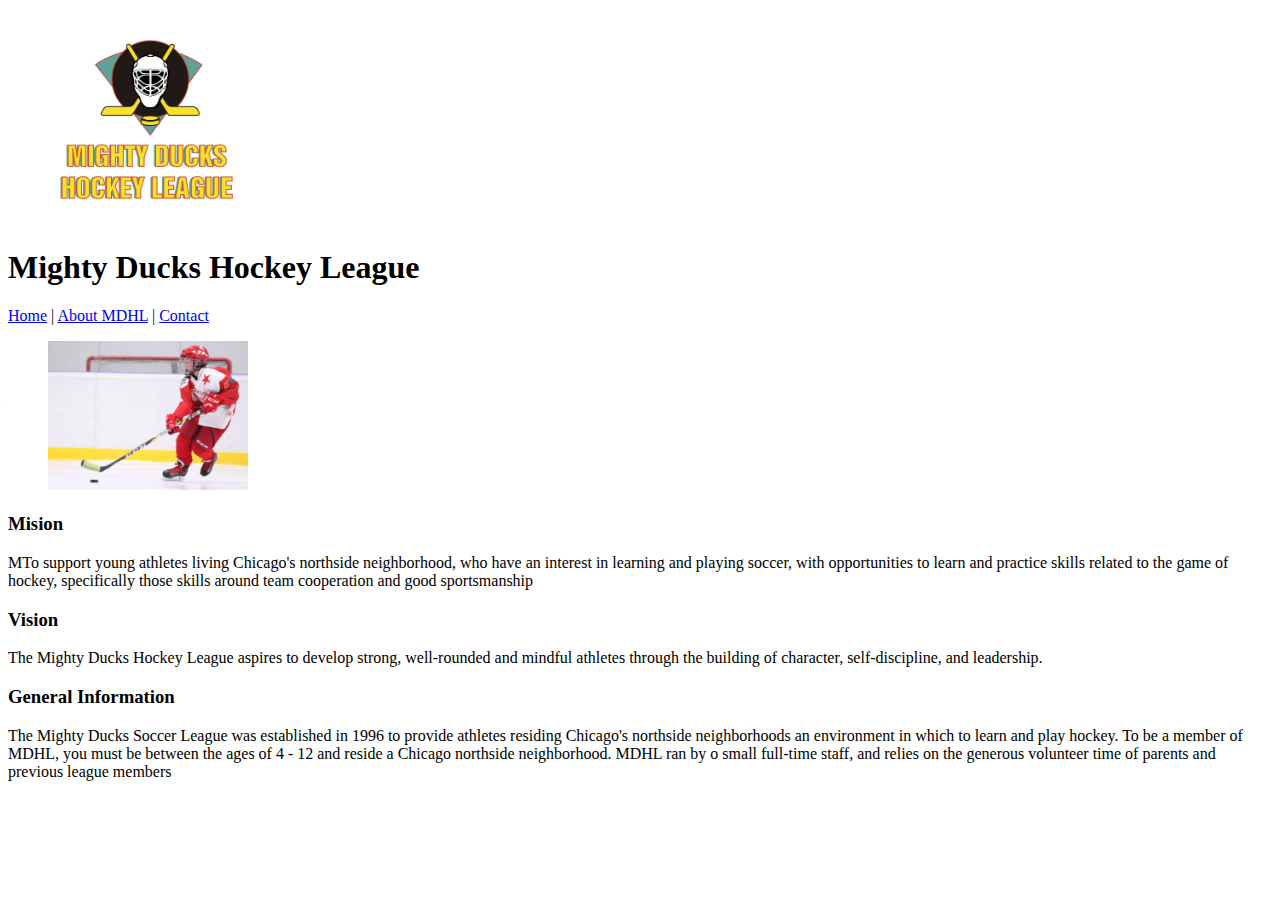
==== about.html @ 5719b26d "Primer commit" ====
<!DOCTYPE html>
<html lang="en">

<head>
    <meta charset="UTF-8">
    <meta http-equiv="X-UA-Compatible" content="IE=edge">
    <meta name="viewport" content="width=device-width, initial-scale=1.0">
    <link rel="shortcut icon" href="./assets/favicon.ico" type="image/x-icon">
    <title>Intro html</title>
</head>

<body>
    <header>
        <figure>
            <img src="./assets/Logo_Mighty_ducks.png" alt="Logo" width="200">
        </figure>
        <h1>Mighty Ducks Hockey League</h1>
    </header>
    <nav>
        <a href="./">Home</a> |
        <a href="./about.html">About MDHL</a> |
        <a href="./contact.html">Contact</a>
    </nav>
    <main>
        <figure>
            <img src="./assets/hockey2.jpg" alt="playing hockey" width="200">
        </figure>
        <article>
            <h3>Mision</h3>
            <p>MTo support young athletes living Chicago's northside neighborhood, who have an interest in
                learning and playing soccer, with opportunities to learn and practice skills related to the game of
                hockey, specifically those skills around team cooperation and good sportsmanship</p>
        </article>
        <article>
            <h3>Vision</h3>
            <p>The Mighty Ducks Hockey League aspires to develop strong, well-rounded and mindful athletes
                through the building of character, self-discipline, and leadership.</p>
        </article>
        <article>
            <h3>General Information</h3>
            <p>The Mighty Ducks Soccer League was established in 1996 to provide athletes residing
                Chicago's northside neighborhoods an environment in which to learn and play hockey. To be a
                member of MDHL, you must be between the ages of 4 - 12 and reside a Chicago northside
                neighborhood. MDHL ran by o small full-time staff, and relies on the generous volunteer time of
                parents and previous league members</p>
        </article>
    </main>
</body>

</html>
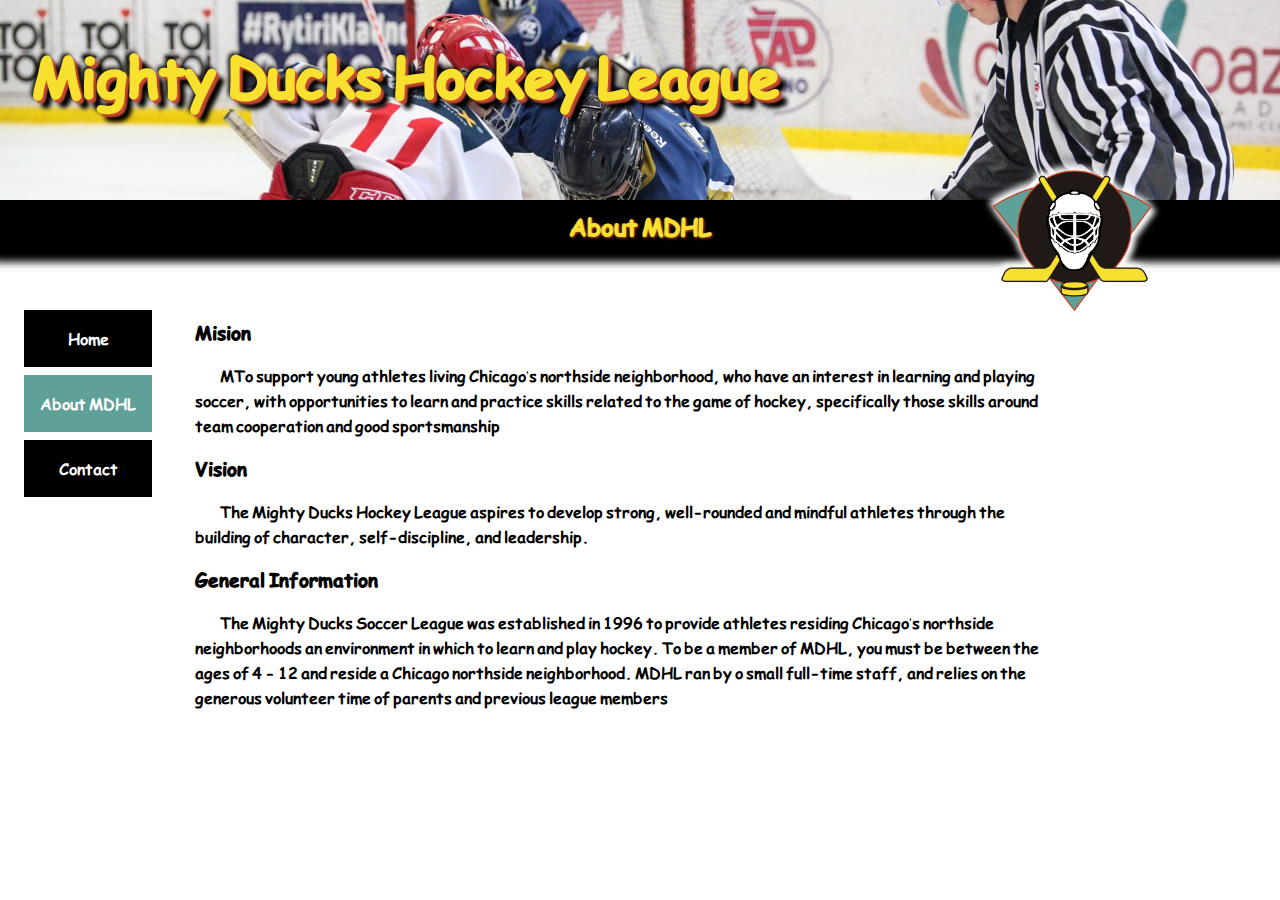
==== commit caabc9f9: "Todas las paginas con css Cambio de nombre de clases e id" ====
--- a/about.html
+++ b/about.html
@@ -6,44 +6,48 @@
     <meta http-equiv="X-UA-Compatible" content="IE=edge">
     <meta name="viewport" content="width=device-width, initial-scale=1.0">
     <link rel="shortcut icon" href="./assets/favicon.ico" type="image/x-icon">
-    <title>Intro html</title>
+    <link rel="stylesheet" href="./assets/style.css">
+    <title>Mighty Ducks Hockey League - About</title>
 </head>
 
 <body>
     <header>
-        <figure>
-            <img src="./assets/Logo_Mighty_ducks.png" alt="Logo" width="200">
+        <h1 id="title">Mighty Ducks Hockey League</h1>
+        <figure id="logo">
+            <img src="./assets/new_logo.png" alt="Logo">
         </figure>
-        <h1>Mighty Ducks Hockey League</h1>
+        <h2 id="subtitle">About MDHL</h2>
     </header>
     <nav>
-        <a href="./">Home</a> |
-        <a href="./about.html">About MDHL</a> |
+        <a href="/">Home</a>
+        <a class="active" href="./about.html">About MDHL</a>
         <a href="./contact.html">Contact</a>
     </nav>
     <main>
-        <figure>
+        <div id="about">
+            <article>
+                <h3>Mision</h3>
+                <p>MTo support young athletes living Chicago's northside neighborhood, who have an interest in
+                    learning and playing soccer, with opportunities to learn and practice skills related to the game of
+                    hockey, specifically those skills around team cooperation and good sportsmanship</p>
+            </article>
+            <article>
+                <h3>Vision</h3>
+                <p>The Mighty Ducks Hockey League aspires to develop strong, well-rounded and mindful athletes
+                    through the building of character, self-discipline, and leadership.</p>
+            </article>
+            <article>
+                <h3>General Information</h3>
+                <p>The Mighty Ducks Soccer League was established in 1996 to provide athletes residing
+                    Chicago's northside neighborhoods an environment in which to learn and play hockey. To be a
+                    member of MDHL, you must be between the ages of 4 - 12 and reside a Chicago northside
+                    neighborhood. MDHL ran by o small full-time staff, and relies on the generous volunteer time of
+                    parents and previous league members</p>
+            </article>
+        </div>
+        <figure class="photo">
             <img src="./assets/hockey2.jpg" alt="playing hockey" width="200">
         </figure>
-        <article>
-            <h3>Mision</h3>
-            <p>MTo support young athletes living Chicago's northside neighborhood, who have an interest in
-                learning and playing soccer, with opportunities to learn and practice skills related to the game of
-                hockey, specifically those skills around team cooperation and good sportsmanship</p>
-        </article>
-        <article>
-            <h3>Vision</h3>
-            <p>The Mighty Ducks Hockey League aspires to develop strong, well-rounded and mindful athletes
-                through the building of character, self-discipline, and leadership.</p>
-        </article>
-        <article>
-            <h3>General Information</h3>
-            <p>The Mighty Ducks Soccer League was established in 1996 to provide athletes residing
-                Chicago's northside neighborhoods an environment in which to learn and play hockey. To be a
-                member of MDHL, you must be between the ages of 4 - 12 and reside a Chicago northside
-                neighborhood. MDHL ran by o small full-time staff, and relies on the generous volunteer time of
-                parents and previous league members</p>
-        </article>
     </main>
 </body>
 
--- a/assets/style.css
+++ b/assets/style.css
@@ -0,0 +1,134 @@
+* {
+    margin: 0;
+    padding: 0;
+    box-sizing: border-box;
+    font-family: Attari_Salees, 'Segoe UI', Tahoma, Geneva, Verdana, sans-serif;
+    color: black;
+}
+
+@font-face {
+    font-family: Attari_Salees;
+    src: url("./Attari_Salees.ttf");
+}
+
+header {
+    background-image: url("./design1_image1.jpg");
+    background-size: cover;
+    background-position: center 30%;
+    background-repeat: no-repeat;
+    box-shadow: 0 0 8px 8px black;
+}
+
+header #title {
+    display: block;
+    padding: 2rem;
+    padding-bottom: 5rem;
+    font-size: 3.5rem;
+    color: rgba(248, 225, 46);
+    text-shadow: 3px 3px 2px rgba(198, 72, 50), 8px 8px 4px black,
+    -2px -2px 4px black;
+}
+
+header #subtitle {
+    display: block;
+    padding: 0.5rem;
+    text-align: center;
+    background-color: black;
+    color: rgba(248, 225, 46);
+    text-shadow: 1px 1px 3px rgba(198, 72, 50), 1px 1px 3px black;
+}
+
+header #logo {
+    display: block;
+    position: relative;
+}
+
+header #logo img {
+    width: 10rem;
+    -webkit-filter: drop-shadow(4px 4px 3px white) drop-shadow(-4px -4px 3px white);
+    filter: drop-shadow(4px 4px 3px white) drop-shadow(-4px -4px 3px white);
+    position: absolute;
+    right: 10%;
+    bottom: -7rem;
+}
+
+nav {
+    display: inline-block;
+    margin-top: 3rem;
+    margin-left: 1rem;
+    vertical-align: top;
+}
+
+nav>a {
+    display: block;
+    color: white;
+    padding: 1rem;
+    margin: 0.5rem;
+    background-color: black;
+    text-decoration: none;
+    transition: background-color 0.2s;
+    text-align: center;
+}
+
+nav>a.active {
+    background-color: rgba(95, 161, 153);
+}
+
+main {
+    display: inline-block;
+    margin-top: 3rem;
+    margin-left: 1rem;
+    margin-right: 1rem;
+    margin-bottom: 2rem;
+    vertical-align: top;
+    max-width: 70vw;
+}
+
+#calendar {
+    display: inline-block;
+    padding: 1rem;
+}
+
+#calendar>.event {
+    margin-bottom: 2rem;
+}
+
+#calendario p {
+    padding-top: 1rem;
+    padding-bottom: 1rem;
+    text-indent: 25px;
+}
+
+a[href^="mailto:"]{
+    color: blue;
+    font-weight: normal;
+    text-decoration: none;
+}
+
+#contact-info {
+    display: inline-block;
+    padding: 1rem;
+}
+
+#about {
+    display: inline-block;
+    padding: 1rem;
+}
+
+#about p {
+    padding-top: 1rem;
+    padding-bottom: 1rem;
+    text-indent: 25px;
+}
+
+.photo {
+    display: none;
+    vertical-align: top;
+    margin-top: 2rem;
+}
+
+nav>a:hover {
+    background-color: grey;
+    transition: background-color 0.2s;
+}
+
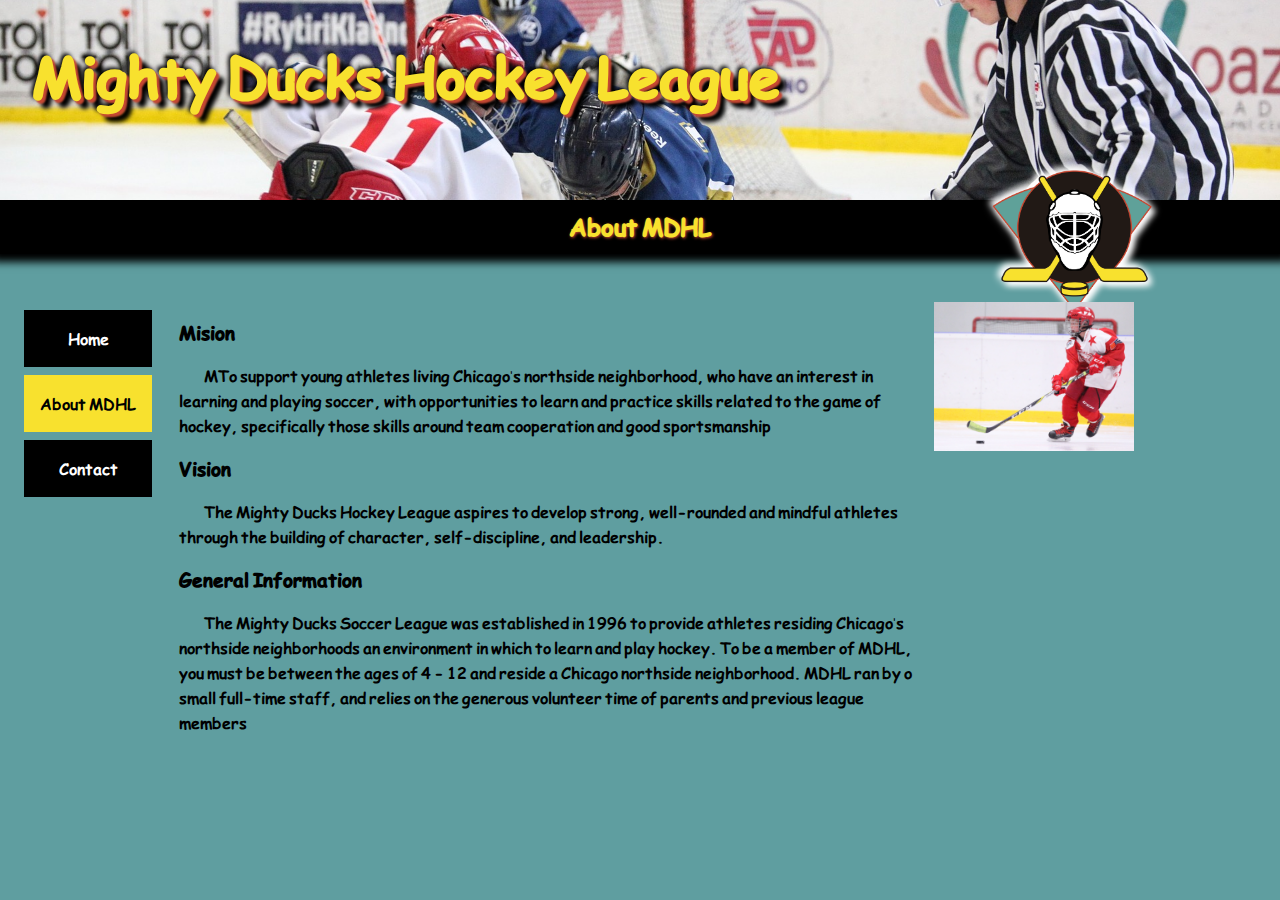
==== commit 6efd563d: "*aside *nuevo favicon *imagen con efecto" ====
--- a/about.html
+++ b/about.html
@@ -45,10 +45,12 @@
                     parents and previous league members</p>
             </article>
         </div>
-        <figure class="photo">
-            <img src="./assets/hockey2.jpg" alt="playing hockey" width="200">
-        </figure>
     </main>
+    <aside>
+    <figure class="photo">
+        <img src="./assets/hockey2.jpg" alt="playing hockey" width="200">
+    </figure>
+</aside>
 </body>
 
 </html>--- a/assets/style.css
+++ b/assets/style.css
@@ -4,6 +4,10 @@
     box-sizing: border-box;
     font-family: Attari_Salees, 'Segoe UI', Tahoma, Geneva, Verdana, sans-serif;
     color: black;
+}
+
+body {
+    background-color: cadetblue;
 }
 
 @font-face {
@@ -71,17 +75,20 @@
 }
 
 nav>a.active {
-    background-color: rgba(95, 161, 153);
+    background-color: rgba(248, 225, 46);
+    color: black;
+}
+
+nav>a:hover:not(.active) {
+    background-color: grey;
+    transition: background-color 0.2s;
 }
 
 main {
     display: inline-block;
-    margin-top: 3rem;
-    margin-left: 1rem;
-    margin-right: 1rem;
-    margin-bottom: 2rem;
+    padding-top: 3rem;
     vertical-align: top;
-    max-width: 70vw;
+    max-width: 60%;
 }
 
 #calendar {
@@ -121,14 +128,46 @@
     text-indent: 25px;
 }
 
-.photo {
-    display: none;
+aside {
+    display: inline-block;
+    margin-top: 3rem;
+    margin-right: 1rem;
     vertical-align: top;
-    margin-top: 2rem;
 }
 
-nav>a:hover {
-    background-color: grey;
-    transition: background-color 0.2s;
+.photo  {
+    position: relative;
+    overflow: clip;
+    background-color: black;
+    display: inline-block;
+    vertical-align: middle !important;
 }
 
+.photo img {
+    transition: transform .2s ease-in-out, opacity 0.2s ease-in-out;
+    opacity: 1;
+    vertical-align: top;
+    object-fit: cover;
+    transform: scale(100%);
+}
+
+.photo img:hover {
+    transition: transform .2s ease-in-out, opacity 0.2s ease-in-out;
+    opacity: 0.5;
+    vertical-align: top;
+    transform: scale(120%);
+}
+
+.photo span {
+    pointer-events: none;
+    font-size: 2rem;
+    display: inline-block;
+    position: absolute;
+    text-align: center;
+    width: 100%;
+    height: 100%;
+    top: 30%;
+    left: 0;
+    color: black;
+    z-index: 1;
+}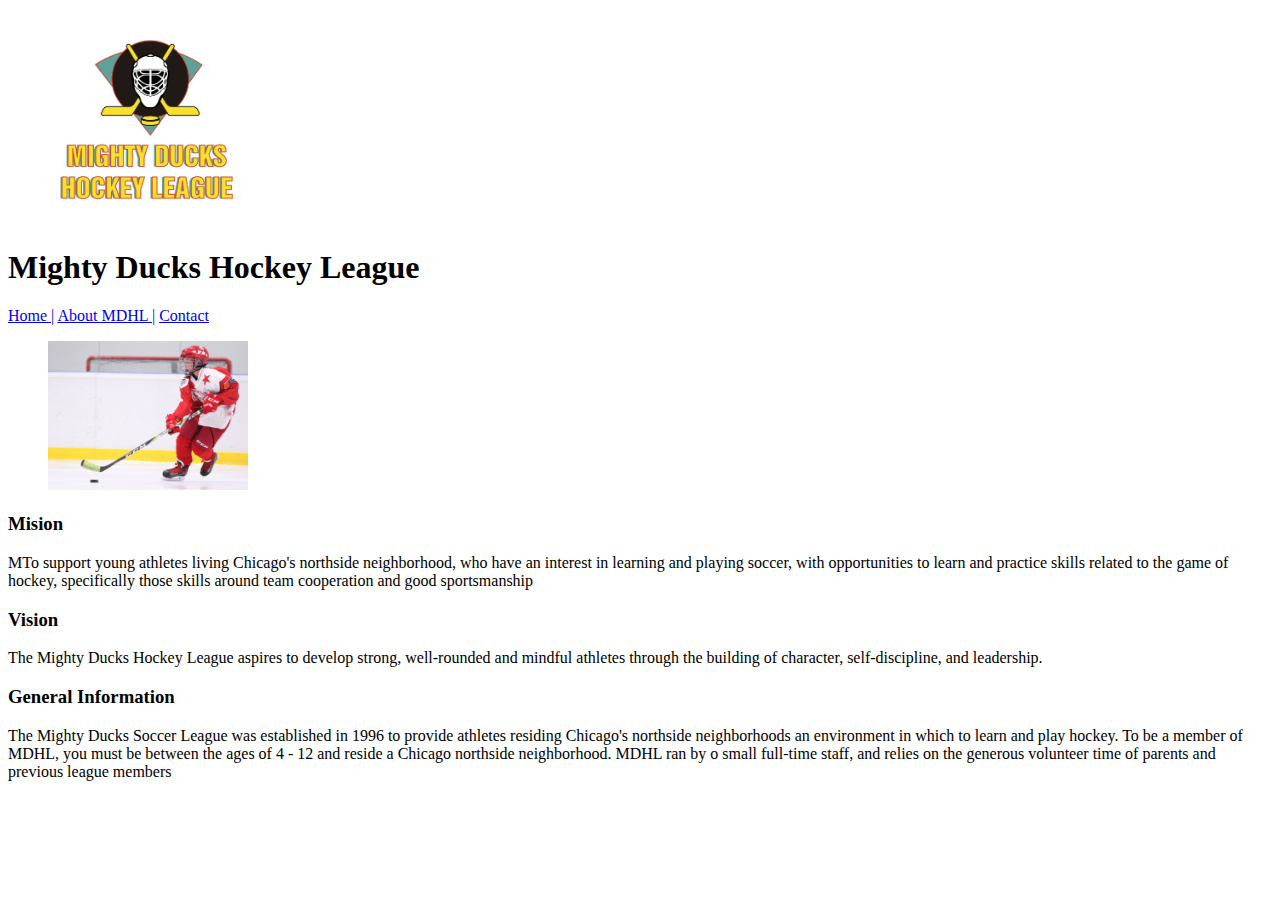
==== commit 0112732d: "Correcciones" ====
--- a/about.html
+++ b/about.html
@@ -6,51 +6,45 @@
     <meta http-equiv="X-UA-Compatible" content="IE=edge">
     <meta name="viewport" content="width=device-width, initial-scale=1.0">
     <link rel="shortcut icon" href="./assets/favicon.ico" type="image/x-icon">
-    <link rel="stylesheet" href="./assets/style.css">
-    <title>Mighty Ducks Hockey League - About</title>
+    <title>Mighty Ducks Hockey League - About MDHL</title>
 </head>
 
 <body>
     <header>
-        <h1 id="title">Mighty Ducks Hockey League</h1>
-        <figure id="logo">
-            <img src="./assets/new_logo.png" alt="Logo">
+        <figure>
+            <img src="./assets/Logo_Mighty_ducks.png" alt="Logo" width="200">
         </figure>
-        <h2 id="subtitle">About MDHL</h2>
+        <h1>Mighty Ducks Hockey League</h1>
     </header>
     <nav>
-        <a href="/">Home</a>
-        <a class="active" href="./about.html">About MDHL</a>
+        <a href="./">Home |</a>
+        <a href="./about.html">About MDHL |</a>
         <a href="./contact.html">Contact</a>
     </nav>
     <main>
-        <div id="about">
-            <article>
-                <h3>Mision</h3>
-                <p>MTo support young athletes living Chicago's northside neighborhood, who have an interest in
-                    learning and playing soccer, with opportunities to learn and practice skills related to the game of
-                    hockey, specifically those skills around team cooperation and good sportsmanship</p>
-            </article>
-            <article>
-                <h3>Vision</h3>
-                <p>The Mighty Ducks Hockey League aspires to develop strong, well-rounded and mindful athletes
-                    through the building of character, self-discipline, and leadership.</p>
-            </article>
-            <article>
-                <h3>General Information</h3>
-                <p>The Mighty Ducks Soccer League was established in 1996 to provide athletes residing
-                    Chicago's northside neighborhoods an environment in which to learn and play hockey. To be a
-                    member of MDHL, you must be between the ages of 4 - 12 and reside a Chicago northside
-                    neighborhood. MDHL ran by o small full-time staff, and relies on the generous volunteer time of
-                    parents and previous league members</p>
-            </article>
-        </div>
+        <figure>
+            <img src="./assets/hockey2.jpg" alt="playing hockey" width="200">
+        </figure>
+        <article>
+            <h3>Mision</h3>
+            <p>MTo support young athletes living Chicago's northside neighborhood, who have an interest in
+                learning and playing soccer, with opportunities to learn and practice skills related to the game of
+                hockey, specifically those skills around team cooperation and good sportsmanship</p>
+        </article>
+        <article>
+            <h3>Vision</h3>
+            <p>The Mighty Ducks Hockey League aspires to develop strong, well-rounded and mindful athletes
+                through the building of character, self-discipline, and leadership.</p>
+        </article>
+        <article>
+            <h3>General Information</h3>
+            <p>The Mighty Ducks Soccer League was established in 1996 to provide athletes residing
+                Chicago's northside neighborhoods an environment in which to learn and play hockey. To be a
+                member of MDHL, you must be between the ages of 4 - 12 and reside a Chicago northside
+                neighborhood. MDHL ran by o small full-time staff, and relies on the generous volunteer time of
+                parents and previous league members</p>
+        </article>
     </main>
-    <aside>
-    <figure class="photo">
-        <img src="./assets/hockey2.jpg" alt="playing hockey" width="200">
-    </figure>
-</aside>
 </body>
 
 </html>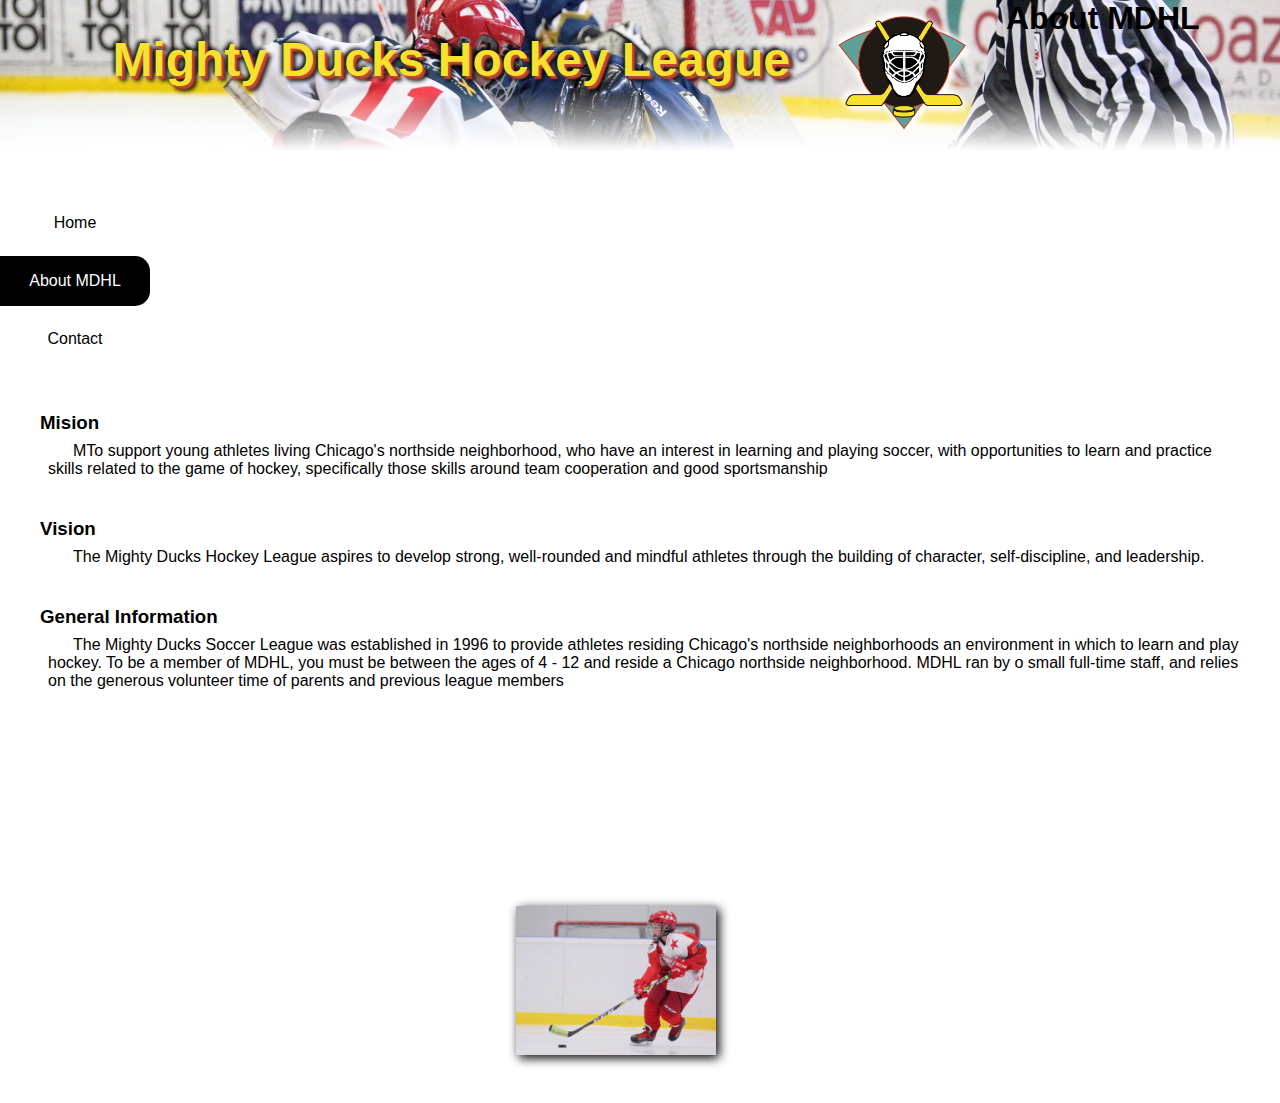
==== commit 8069a4a2: "Correcciones finales task2" ====
--- a/about.html
+++ b/about.html
@@ -6,45 +6,51 @@
     <meta http-equiv="X-UA-Compatible" content="IE=edge">
     <meta name="viewport" content="width=device-width, initial-scale=1.0">
     <link rel="shortcut icon" href="./assets/favicon.ico" type="image/x-icon">
-    <title>Mighty Ducks Hockey League - About MDHL</title>
+    <link rel="stylesheet" href="./assets/style.css">
+    <title>Mighty Ducks Hockey League - About</title>
 </head>
 
 <body>
     <header>
-        <figure>
-            <img src="./assets/Logo_Mighty_ducks.png" alt="Logo" width="200">
+        <h1 id="title">Mighty Ducks Hockey League</h1>
+        <figure id="logo">
+            <img src="./assets/new_logo.png" alt="Logo">
         </figure>
-        <h1>Mighty Ducks Hockey League</h1>
+        <h2 id="subtitle">About MDHL</h2>
     </header>
     <nav>
-        <a href="./">Home |</a>
-        <a href="./about.html">About MDHL |</a>
+        <a href="./index.html">Home</a>
+        <a href="#" class="active">About MDHL</a>
         <a href="./contact.html">Contact</a>
     </nav>
     <main>
-        <figure>
-            <img src="./assets/hockey2.jpg" alt="playing hockey" width="200">
-        </figure>
-        <article>
-            <h3>Mision</h3>
-            <p>MTo support young athletes living Chicago's northside neighborhood, who have an interest in
-                learning and playing soccer, with opportunities to learn and practice skills related to the game of
-                hockey, specifically those skills around team cooperation and good sportsmanship</p>
-        </article>
-        <article>
-            <h3>Vision</h3>
-            <p>The Mighty Ducks Hockey League aspires to develop strong, well-rounded and mindful athletes
-                through the building of character, self-discipline, and leadership.</p>
-        </article>
-        <article>
-            <h3>General Information</h3>
-            <p>The Mighty Ducks Soccer League was established in 1996 to provide athletes residing
-                Chicago's northside neighborhoods an environment in which to learn and play hockey. To be a
-                member of MDHL, you must be between the ages of 4 - 12 and reside a Chicago northside
-                neighborhood. MDHL ran by o small full-time staff, and relies on the generous volunteer time of
-                parents and previous league members</p>
-        </article>
+        <div id="about">
+            <article>
+                <h3>Mision</h3>
+                <p>MTo support young athletes living Chicago's northside neighborhood, who have an interest in
+                    learning and playing soccer, with opportunities to learn and practice skills related to the game of
+                    hockey, specifically those skills around team cooperation and good sportsmanship</p>
+            </article>
+            <article>
+                <h3>Vision</h3>
+                <p>The Mighty Ducks Hockey League aspires to develop strong, well-rounded and mindful athletes
+                    through the building of character, self-discipline, and leadership.</p>
+            </article>
+            <article>
+                <h3>General Information</h3>
+                <p>The Mighty Ducks Soccer League was established in 1996 to provide athletes residing
+                    Chicago's northside neighborhoods an environment in which to learn and play hockey. To be a
+                    member of MDHL, you must be between the ages of 4 - 12 and reside a Chicago northside
+                    neighborhood. MDHL ran by o small full-time staff, and relies on the generous volunteer time of
+                    parents and previous league members</p>
+            </article>
+        </div>
     </main>
+    <aside>
+    <figure class="photo">
+        <img src="./assets/hockey2.jpg" alt="playing hockey" width="200">
+    </figure>
+</aside>
 </body>
 
 </html>--- a/assets/style.css
+++ b/assets/style.css
@@ -0,0 +1,416 @@
+/* GENERALES */
+
+* {
+    margin: 0;
+    padding: 0;
+    box-sizing: border-box;
+    /* font-family: Attari_Salees, 'Segoe UI', Tahoma, Geneva, Verdana, sans-serif; */
+    font-family: 'Lato', sans-serif;
+    color: black;
+}
+
+@font-face {
+    font-family: Attari_Salees;
+    src: url("./Attari_Salees.ttf");
+}
+
+#subtitle {
+    display: flex;
+    align-self: flex-start;
+    justify-self: center;
+    padding-left: 1.5rem;
+    padding-bottom: 1.5rem;
+    font-size: 2rem;
+    color: black;
+    animation-name: glow;
+    animation-duration: 2s;
+    animation-iteration-count: infinite;
+}
+
+@keyframes glow {
+    0% {
+        text-shadow: none;
+    }
+
+    50% {
+        text-shadow: 1px 1px 5px rgb(255, 65, 255), 1px 1px 5px rgb(255, 255, 255);
+    }
+
+    100% {
+        text-shadow: none;
+    }
+
+}
+
+#subtitle2 {
+    display: flex;
+    align-self: flex-start;
+    justify-self: center;
+    padding-left: 2rem;
+    padding-bottom: 1.5rem;
+    font-size: 1.5rem;
+    color: black;
+}
+
+
+main {
+    flex-grow: 1;
+    display: flex;
+    flex-direction: column;
+    padding-left: 1rem;
+    padding-right: 1rem;
+    padding-top: 3rem;
+    padding-bottom: 3rem;
+}
+
+a[href^="mailto:"] {
+    color: blue;
+    font-weight: normal;
+    text-decoration: none;
+}
+
+.gradient-headline {
+    padding-bottom: 0.5rem;
+    padding-top: 0.5rem;
+    padding-left: 0.5rem;
+    font-size: 1.2rem;
+    background: linear-gradient(90deg, rgb(112, 3, 103) 40%, rgba(0, 212, 255, 0.5) 80%, rgba(0, 212, 255, 0) 100%);
+    color: azure;
+}
+
+.col-con-borde {
+    border: 1px solid black;
+}
+
+.container {
+    display: flex;
+}
+
+/* BANNER */
+
+header {
+    display: flex;
+    flex-wrap: wrap;
+    justify-content: center;
+    background-image: linear-gradient(180deg, rgba(0, 0, 0, 0) 60%, rgb(255, 255, 255)), url("./design1_image1.jpg");
+    background-size: cover;
+    background-position: center 30%;
+    background-repeat: no-repeat;
+}
+
+header #title {
+    padding: 2rem;
+    /* font-family: Attari_Salees; */
+    font-size: 3rem;
+    color: rgba(248, 225, 46);
+    text-shadow: 3px 3px 2px rgba(198, 72, 50), 5px 5px 4px black,
+        -2px -2px 4px black;
+}
+
+header #logo {
+    padding: 1rem;
+}
+
+header #logo img {
+    width: 8rem;
+    -webkit-filter: drop-shadow(4px 4px 3px white) drop-shadow(-4px -4px 3px white);
+    filter: drop-shadow(4px 4px 3px white) drop-shadow(-4px -4px 3px white);
+}
+
+/* NAVIGATION BAR */
+
+nav {
+    margin-top: 3rem;
+    display: flex;
+    flex-direction: column;
+    flex-wrap: wrap;
+    gap: 0.5rem;
+}
+
+nav>a {
+    transition: .2s ease-in-out;
+    color: blaCK;
+    padding: 1rem;
+    text-decoration: none;
+    text-align: center;
+    width: 150px;
+    background: linear-gradient(to left, rgba(255, 255, 255, 1) 50%, rgba(0, 0, 0, 0.1) 50%) right;
+    border-radius: 0 15px 15px 0;
+    background-size: 200%;
+    transition: .2s ease-in-out;
+
+}
+
+nav>a.active {
+    background: rgb(0, 0, 0);
+    color: rgb(255, 255, 255);
+}
+
+nav>a:hover:not(.active) {
+    background-position: left;
+    background-color: rgb(255, 255, 255, 0);
+    transition: 0.3s;
+}
+
+/* HOME */
+
+#calendar {
+    display: flex;
+    flex-grow: 1;
+    flex-wrap: wrap;
+    padding-left: 1.5rem;
+    align-items: flex-start;
+    align-content: flex-start;
+}
+
+
+#calendar>.event {
+    width: 300px;
+    height: 200px;
+    display: flex;
+    flex-direction: column;
+    padding: 1rem;
+    transition: transform .1s ease-in-out;
+}
+
+#calendar>.event:hover {
+    transform: translate(2px, -4px);
+}
+
+#calendar>.event h3 {
+    display: flex;
+}
+
+#calendar>.event .day {
+    color: azure;
+    background-color: black;
+    padding: 1rem;
+    border-radius: 15px 0 0 0;
+    box-shadow: 2px 2px 5px black;
+}
+
+#calendar>.event .month {
+    color: rgb(255, 255, 255);
+    background: linear-gradient(90deg, rgb(112, 3, 103), rgba(0, 212, 255, 1));
+    padding: 1rem;
+    border-radius: 0 15px 0 0;
+    flex-grow: 1;
+    box-shadow: 2px 2px 5px black;
+}
+
+#calendar p {
+    padding-left: 2rem;
+    padding: 1rem;
+    background-color: white;
+    border: 1px solid grey;
+    border-radius: 0 0 15px 15px;
+    box-shadow: 2px 2px 5px black;
+    flex-grow: 1;
+}
+
+/* CONTACT */
+
+#contact-info {
+    display: flex;
+    flex-grow: 1;
+    flex-wrap: wrap;
+    align-items: flex-start;
+    align-content: flex-start;
+}
+
+#contact-info p {
+    padding-top: 1rem;
+    padding-bottom: 1rem;
+    text-indent: 25px;
+}
+
+#contact-info article {
+    padding-left: 1.5rem;
+    padding-right: 1.5rem;
+    padding-bottom: 2rem;
+}
+
+/* ABOUT MDHL */
+
+#about {
+    display: flex;
+    flex-grow: 1;
+    flex-wrap: wrap;
+    align-items: flex-start;
+    align-content: flex-start;
+}
+
+#about p {
+    padding-top: 1rem;
+    padding-bottom: 1rem;
+    text-indent: 25px;
+}
+
+#about article {
+    padding-left: 1.5rem;
+    padding-right: 1.5rem;
+    padding-bottom: 2rem;
+}
+
+#about article p {
+    padding-bottom: 0.5rem;
+    padding-top: 0.5rem;
+    padding-left: 0.5rem;
+}
+
+/* RULES */
+
+#rules {
+    display: flex;
+    flex-grow: 1;
+    flex-wrap: wrap;
+    align-items: flex-start;
+    align-content: flex-start;
+}
+
+#rules section {
+    padding-left: 1.5rem;
+    padding-right: 1.5rem;
+    padding-bottom: 2rem;
+}
+
+
+#rules section p,
+#rules section ol,
+#rules section ul {
+    padding-bottom: 0.5rem;
+    padding-top: 0.5rem;
+    padding-left: 0.5rem;
+}
+
+#rules li::marker {
+    font-weight: bold;
+    text-shadow: 1px 1px 3px rgba(112, 3, 103, 0.6), 0 0 0.1em rgba(0, 212, 255, 0.4);
+}
+
+#rules section li {
+    list-style-position: inside;
+}
+
+#rules section li:not(:last-child) {
+    padding-bottom: 1rem;
+}
+
+#rules .resaltar {
+    font-weight: bold;
+}
+
+#allplay-list {
+    list-style-type: circle;
+}
+
+/* GAME INFORMATION */
+
+#game-info {
+    display: flex;
+    flex-grow: 1;
+    flex-wrap: wrap;
+    align-items: center;
+    align-content: flex-start;
+    justify-content: center;
+    flex-direction: column;
+}
+
+#game-info>table {
+    border-collapse: collapse;
+    border: 1px solid black;
+}
+
+#game-info>table tr:nth-child(4n+1),
+#game-info>table tr:nth-child(4n+2) {
+    background-color: rgba(0, 0, 0, 0.1);
+}
+
+#game-info>table tr {
+    border-collapse: collapse;
+    border: 1px solid black;
+}
+
+#game-info>table>caption {
+    caption-side: top;
+    text-align: left;
+    padding-bottom: 1rem;
+    font-style: italic;
+    text-decoration: underline;
+}
+
+#game-info>table>thead tr {
+    background: linear-gradient(90deg, rgb(112, 3, 103) 40%, rgba(0, 212, 255, 1) 100%) !important;
+    color: azure;
+    text-shadow: 1px 1px 5px rgba(112, 3, 103, 1), 0 0 0.1em rgba(0, 212, 255, 0.4);
+
+}
+
+#game-info>table>thead tr th {
+    color: azure;
+}
+
+#game-info>table td,
+#game-info>table th {
+    padding: 0.5rem;
+}
+
+#game-info>table td:nth-child(1) {
+    text-align: right
+}
+
+#game-info>table td:nth-child(4) {
+    text-align: center
+}
+
+#game-info>dl {
+    padding-top: 2rem;
+}
+
+#game-info>dl>div>dt {
+    font-weight: bold;
+    padding-right: 0.5rem;
+}
+
+#game-info>dl>div {
+    display: flex;
+    flex-wrap: wrap;
+    padding-bottom: 0.7rem;
+}
+
+/* ASIDE */
+
+aside {
+    display: flex;
+    flex-direction: column;
+    align-items: center;
+    row-gap: 3rem;
+    margin-top: 8rem;
+    margin-bottom: 3rem;
+    margin-right: 3rem;
+}
+
+/* PHOTOS */
+
+.photo {
+    overflow: clip;
+    background-color: black;
+    box-shadow: 3px 3px 10px black;
+    width: 200px;
+}
+
+.photo img {
+    transition: transform .2s ease-in-out, opacity 0.2s ease-in-out;
+    opacity: 0.9;
+    width: 100%;
+    max-width: 250px;
+    vertical-align: top;
+    object-fit: cover;
+    transform: scale(100%);
+}
+
+.photo img:hover {
+    transition: transform .2s ease-in-out, opacity 0.2s ease-in-out;
+    opacity: 1;
+    transform: scale(120%);
+}